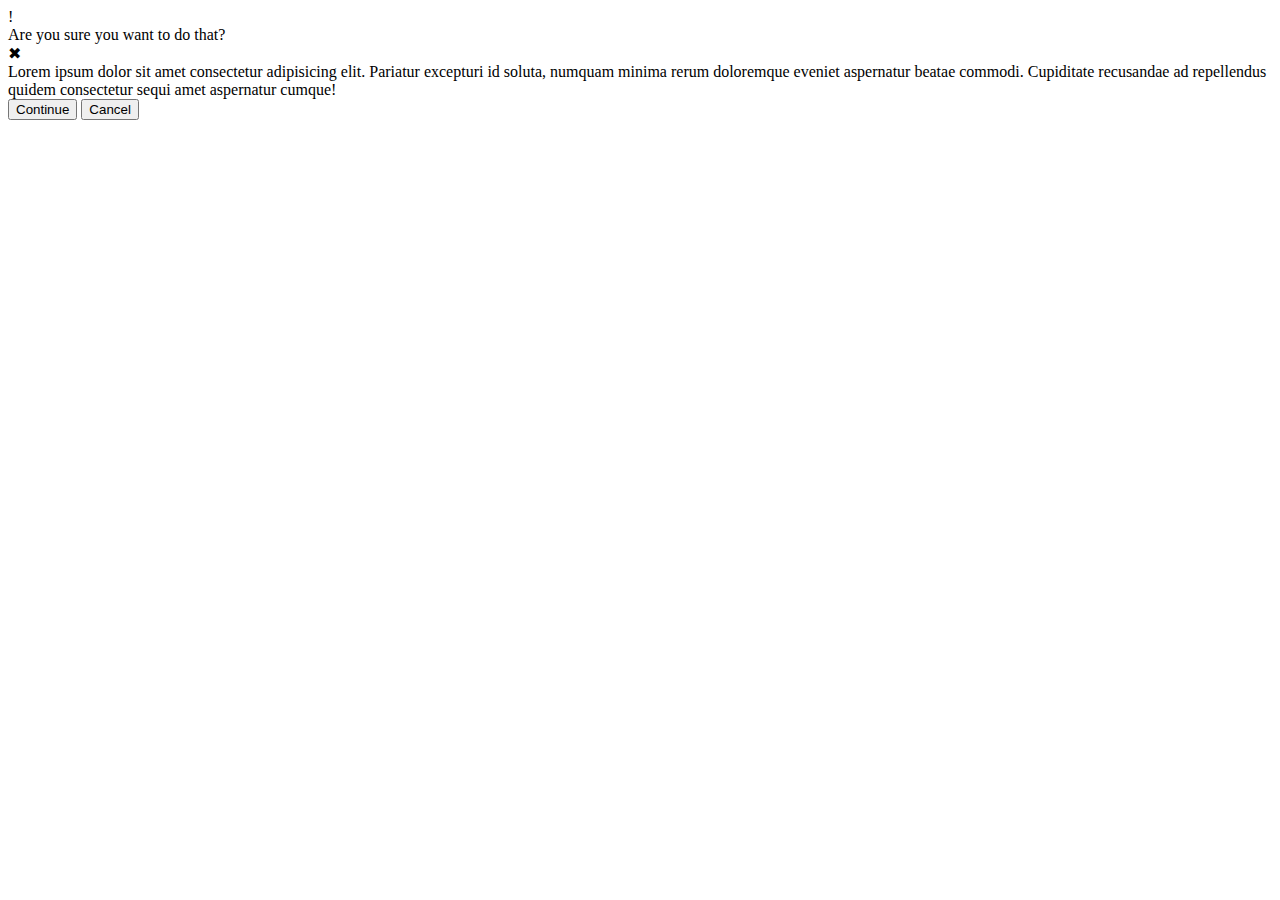
==== flex/05-flex-modal/index.html @ cec3d62a "Add container class" ====
<!DOCTYPE html>
<html lang="en">
  <head>
    <meta charset="UTF-8">
    <meta http-equiv="X-UA-Compatible" content="IE=edge">
    <meta name="viewport" content="width=device-width, initial-scale=1.0">
    <link rel="stylesheet" href="style.css">
    <title>Modal</title>
  </head>
  <body>
    <div class="modal">
      <div class="icon">!</div>
      <div class="container"></div>
      <div class="header">Are you sure you want to do that?</div>
      <div class="close-button">✖</div>
      <div class="text">Lorem ipsum dolor sit amet consectetur adipisicing elit. Pariatur excepturi id soluta, numquam minima rerum doloremque eveniet aspernatur beatae commodi. Cupiditate recusandae ad repellendus quidem consectetur sequi amet aspernatur cumque!</div>
      <button class="continue">Continue</button>
      <button class="cancel">Cancel</button>
    </div>
  </body>
</html>
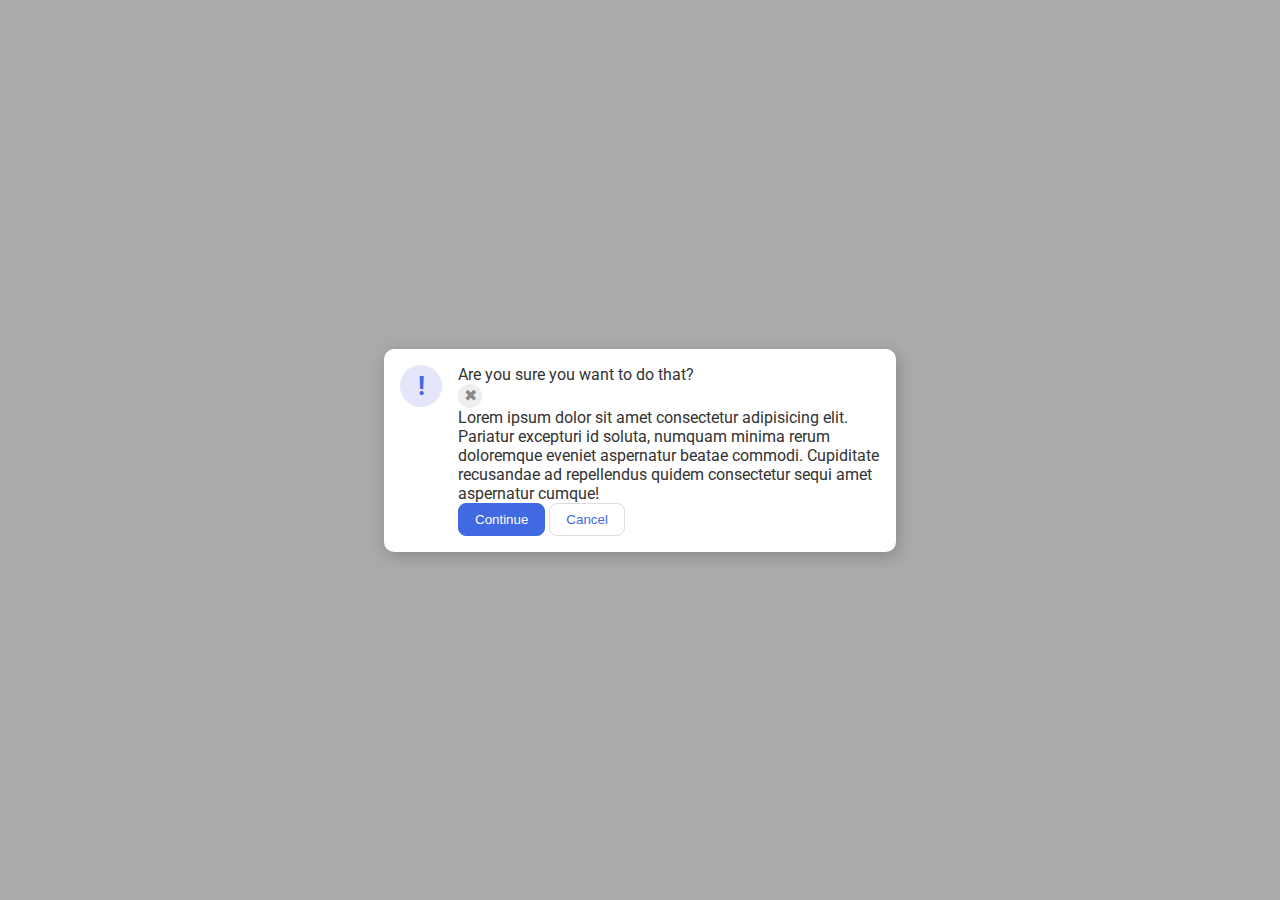
==== commit 5fe89e14: "Wrap close-button into header" ====
--- a/flex/05-flex-modal/index.html
+++ b/flex/05-flex-modal/index.html
@@ -10,12 +10,14 @@
   <body>
     <div class="modal">
       <div class="icon">!</div>
-      <div class="container"></div>
-      <div class="header">Are you sure you want to do that?</div>
-      <div class="close-button">✖</div>
-      <div class="text">Lorem ipsum dolor sit amet consectetur adipisicing elit. Pariatur excepturi id soluta, numquam minima rerum doloremque eveniet aspernatur beatae commodi. Cupiditate recusandae ad repellendus quidem consectetur sequi amet aspernatur cumque!</div>
-      <button class="continue">Continue</button>
-      <button class="cancel">Cancel</button>
+      <div class="container">
+        <div class="header">Are you sure you want to do that?
+          <div class="close-button">✖</div>
+        </div>
+          <div class="text">Lorem ipsum dolor sit amet consectetur adipisicing elit. Pariatur excepturi id soluta, numquam minima rerum doloremque eveniet aspernatur beatae commodi. Cupiditate recusandae ad repellendus quidem consectetur sequi amet aspernatur cumque!</div>
+        <button class="continue">Continue</button>
+        <button class="cancel">Cancel</button>
+      </div>
     </div>
   </body>
 </html>--- a/flex/05-flex-modal/style.css
+++ b/flex/05-flex-modal/style.css
@@ -0,0 +1,70 @@
+@import url('https://fonts.googleapis.com/css2?family=Roboto:wght@400;700&display=swap');
+
+html, body {
+  height: 100%;
+}
+
+body {
+  font-family: Roboto, sans-serif;
+  margin: 0;
+  background: #aaa;
+  color: #333;
+  /* I'll give you this one for free lol */
+  display: flex;
+  align-items: center;
+  justify-content: center;
+}
+
+.modal {
+  background: white;
+  width: 480px;
+  border-radius: 10px;
+  box-shadow: 2px 4px 16px rgba(0,0,0,.2);
+  display: flex;
+  padding: 16px;
+  gap: 16px;
+}
+
+.icon {
+  color: royalblue;
+  font-size: 26px;
+  font-weight: 700;
+  background: lavender;
+  width: 42px;
+  height: 42px;
+  border-radius: 50%;
+  display: flex;
+  align-items: center;
+  justify-content: center;
+  flex-shrink: 0;
+}
+
+.close-button {
+  background: #eee;
+  border-radius: 50%;
+  color: #888;
+  font-weight: 400;
+  font-size: 16px;
+  height: 24px;
+  width: 24px;
+  display: flex;
+  align-items: center;
+  justify-content: center;
+}
+
+button {
+  padding: 8px 16px;
+  border-radius: 8px;
+}
+
+button.continue {
+  background: royalblue;
+  border: 1px solid royalblue;
+  color: white;
+}
+
+button.cancel {
+  background: white;
+  border: 1px solid #ddd;
+  color: royalblue;
+}